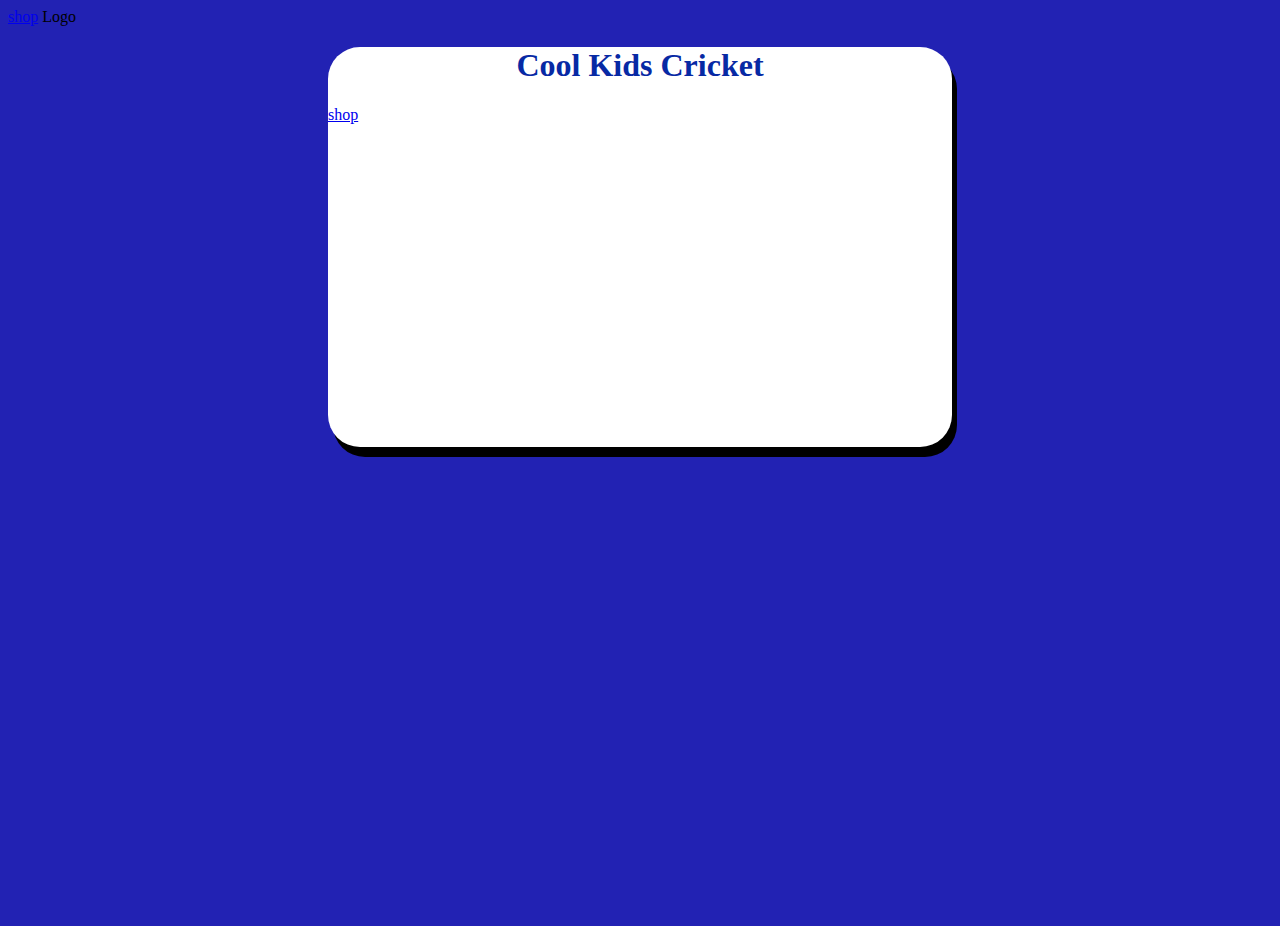
==== index.html @ 6b8a78e9 "changes" ====
<!DOCTYPE html> 
<html>
<head>
    <link rel="stylesheet" href="./styles.css">
</head>
<body>
    <a href="./shop.html">shop</a class = "link">
    <div id="particles-js"></div> 
    <object type="image/svg+xml"data="logo_cricket.png" class="logo">
         Logo 
    </object>
<div id="box1">
<h1>Cool Kids Cricket</h1>
<a href="./shop.html">shop</a class = "link">
</div>
<script src="./assets/particles.min.js"></script>
<script src="app.js"></script>

</body>
 </html>
---- styles.css ----
h1 {
    text-align: center;
    color: rgb(7, 41, 164);
}

#logo {
    width:125px;
    height:125px;
}

#link{
    z-index: 1;
    position:relative
}
body{
background-color: rgb(34, 34, 179);
}
canvas{display: block;
}

#particles-js {
    position:absolute;
    width: 100%;
    height:100%;
}

 #box1{
background: rgb(255, 255, 255);    
 height: 25rem; 
 margin: 0rem 20rem 20rem; 
 border-radius: 2rem; 
 box-shadow: 5px 10px;  
 }
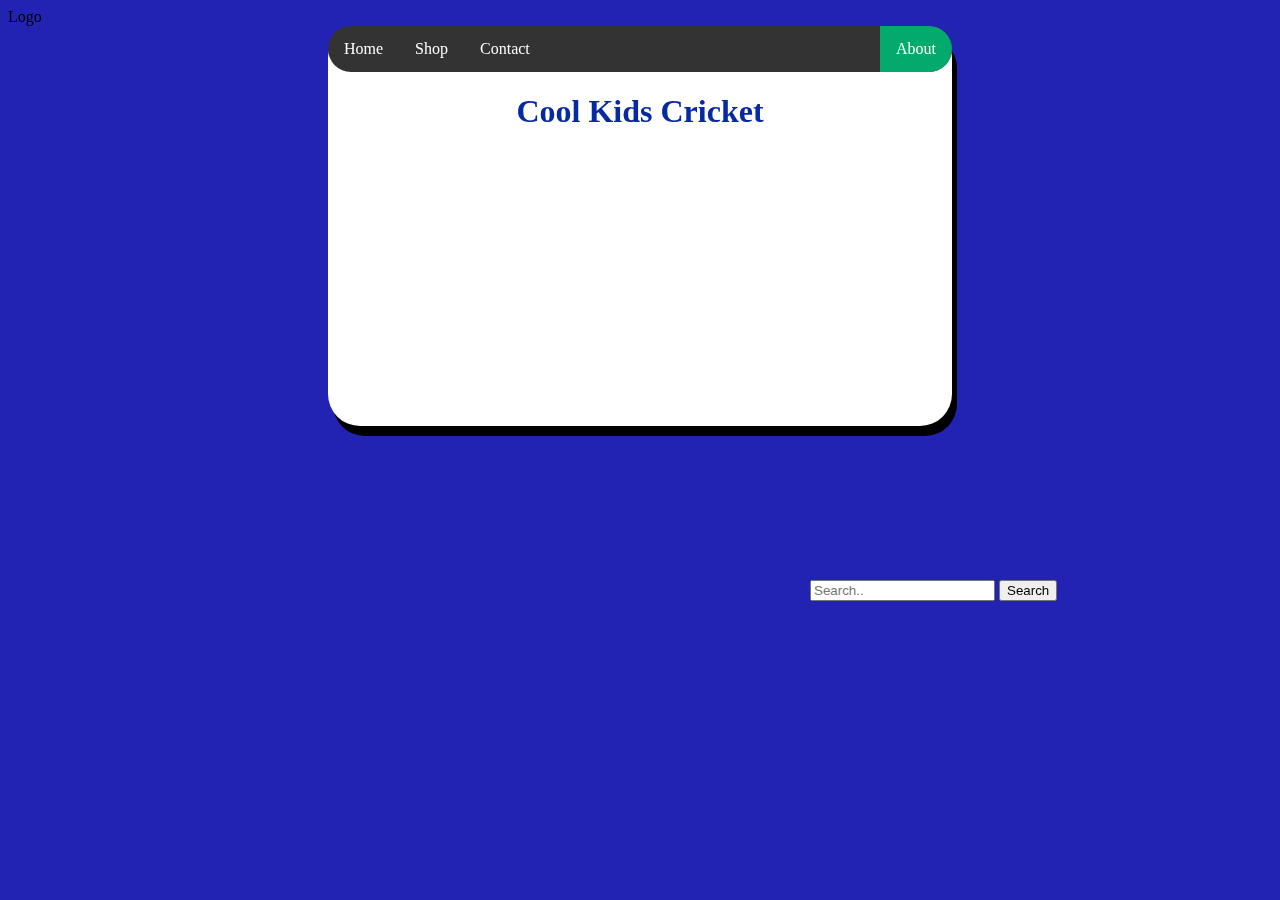
==== commit cb0c6443: "Merge pull request #2 from zaviman/chris8855-codesus" ====
--- a/index.html
+++ b/index.html
@@ -2,19 +2,31 @@
 <html>
 <head>
     <link rel="stylesheet" href="./styles.css">
+    <div id="particles-js"></div>
 </head>
 <body>
-    <a href="./shop.html">shop</a class = "link">
-    <div id="particles-js"></div> 
+     
     <object type="image/svg+xml"data="logo_cricket.png" class="logo">
          Logo 
     </object>
 <div id="box1">
-<h1>Cool Kids Cricket</h1>
-<a href="./shop.html">shop</a class = "link">
+<ul>
+    <li><a href="./index.html"> Home</a></li>
+    <li><a href="./shop.html"> Shop</a></li>
+    <li><a href="./contact"> Contact</a></li>
+    <li style="float:right"><a class="active" href="#about">About</a></li>
+  </ul>
+  <h1>Cool Kids Cricket</h1>
 </div>
-<script src="./assets/particles.min.js"></script>
-<script src="app.js"></script>
 
-</body>
- </html> 
+<div id="search-bar">
+
+	<form action="/search" method="POST"> 				  				    
+  		<input type="text" name="search_text" placeholder="Search.." />  		    
+  	  <input type="submit" value="Search" />  	    
+    </form>
+</div>
+    <script src="./assets/particles.min.js"></script>
+    <script src="app.js"></script> 
+</body> 
+</html
--- a/styles.css
+++ b/styles.css
@@ -9,25 +9,62 @@
 }
 
 #link{
-    z-index: 1;
-    position:relative
+    z-index: 0;
+    position:absolutes
 }
 body{
 background-color: rgb(34, 34, 179);
 }
-canvas{display: block;
+canvas {display: block;
 }
-
-#particles-js {
-    position:absolute;
-    width: 100%;
-    height:100%;
-}
-
  #box1{
 background: rgb(255, 255, 255);    
  height: 25rem; 
- margin: 0rem 20rem 20rem; 
+ margin: 0rem 20rem 24rem; 
  border-radius: 2rem; 
  box-shadow: 5px 10px;  
- } + z-index: 1;
+ } 
+#search-bar {
+    position:absolute;
+    left: 810px;
+    top: 580px;
+    height: 2rem; 
+    border-radius: 2rem; 
+}
+
+ #particles-js {
+    position:fixed;
+    width: 100%;
+    height:80%;
+    z-index: -1
+}
+ul {
+    border-radius: 2rem; 
+   
+    list-style-type: none;
+    margin: 0;
+    padding: 0;
+    overflow: hidden;
+    background-color: #333;
+  }
+  
+  li {
+    float: left;
+  }
+  
+  li a {
+    display: block;
+    color: white;
+    text-align: center;
+    padding: 14px 16px;
+    text-decoration: none;
+  }
+  
+  li a:hover:not(.active) {
+    background-color: #111;
+  }
+  
+  .active {
+    background-color: #04AA6D;
+  }